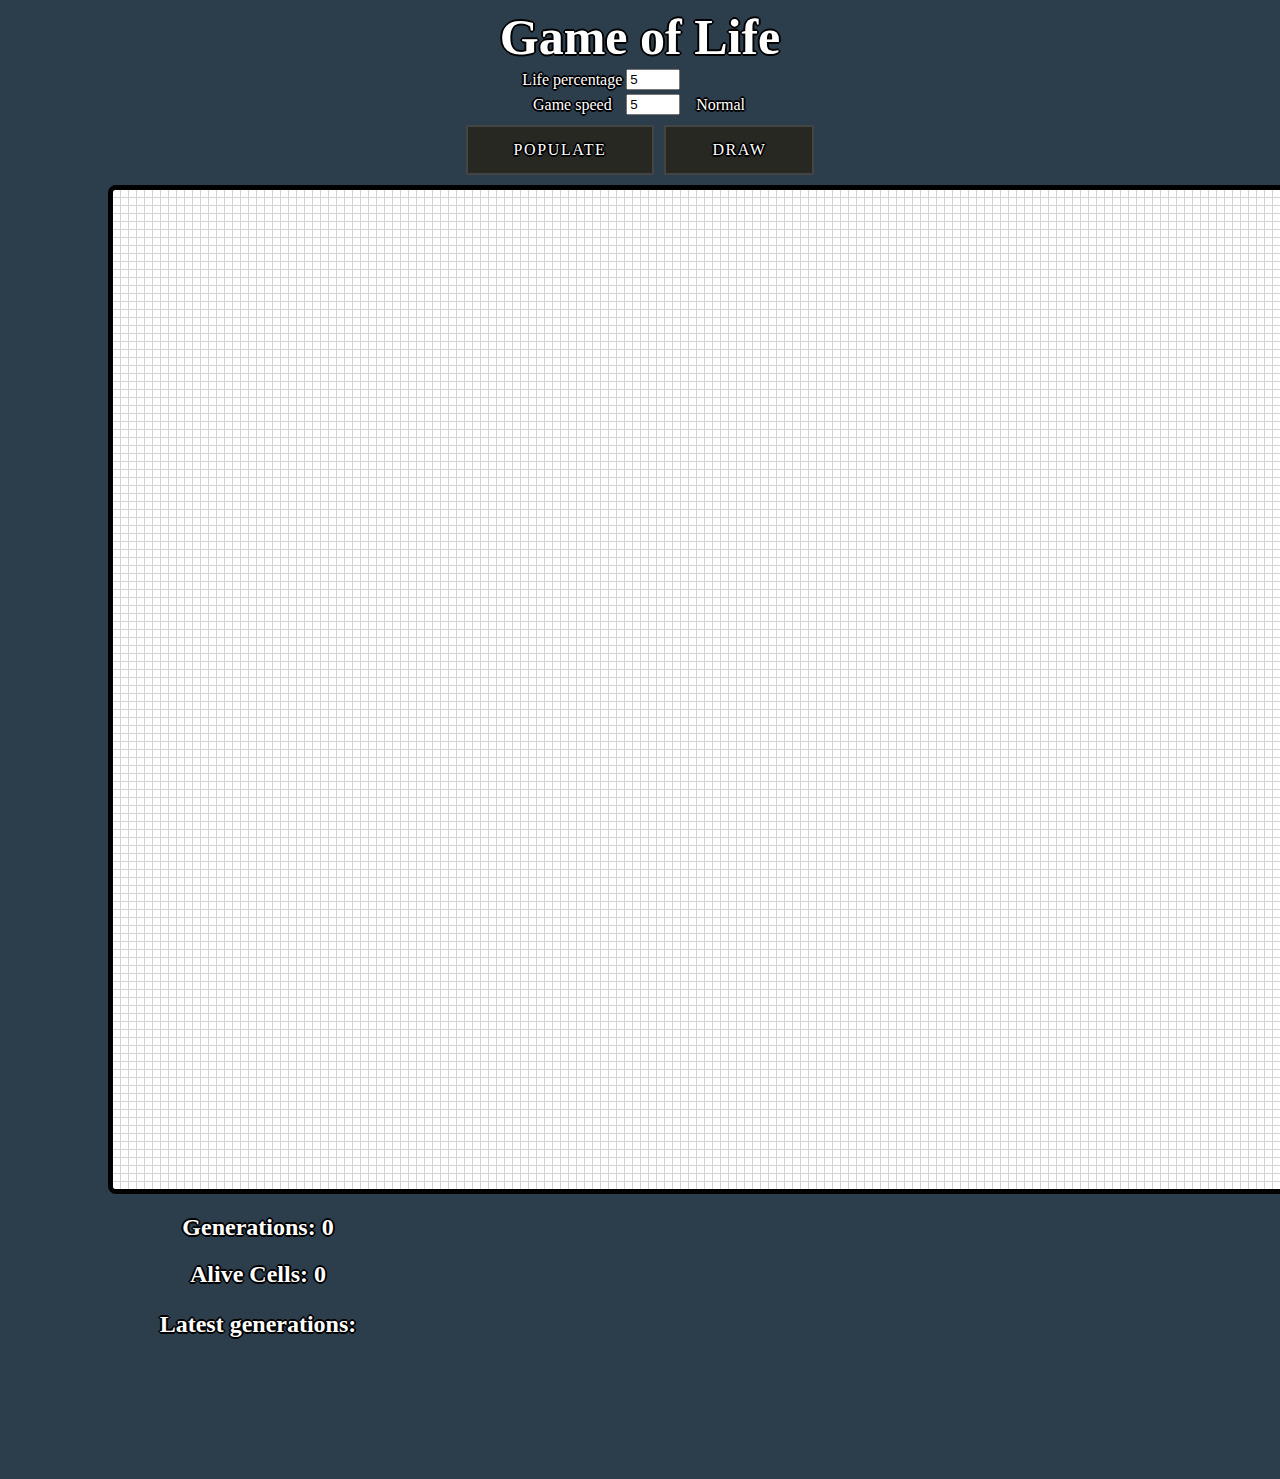
==== Version 3/Index.html @ e5ab0015 "Changed drawing to hold instead of click" ====
<!DOCTYPE html>
<html lang="en" dir="ltr">
  <head>
    <meta charset="utf-8">
    <meta name="viewport" content="width=device-width, initial-scale=1">
    <title>Game of life</title>
    <script type="module" src="Life.js"></script>
    <link rel="stylesheet" href="Life.css">
    <link rel="alternate" type="image/x-icon" href="./favicon.ico">
    <link rel="icon" type="image/gif" href="./images/favicon.gif">
  </head>
  <body>
    <div id="hjem" class="hjem">
      <div id="toppDiv" class="toppDiv">
        <h1>Game of Life</h1>
        <div id="inputChange" class="inputChange">
          <table>
            <tbody>
              <tr>
                <td><label for="lifePercent"><span class="textSpan">Life percentage</span></label></td>
                <td><input type="number" id="lifePercent" class="numberInput" name="lifePercent" value="5" min="1" max="50"></td>
                <td></td>
              </tr>
              <tr>
                <td><label for="speed"><span class="textSpan">Game speed</span></label></td>
                <td><input type="number" id="speed" class="numberInput" name="speed" value="5" min="1" max="9"></td>
                <td class="speedName"><span id="speedOutSpan" class="textSpan">Normal</span></td>
              </tr>
            </tbody>
          </table>
        </div>
        <div id="buttonDiv" class="buttonDiv">
          <button id="playBoxedKnapp" class="knapp hidden playBoxedKnapp" type="button" name="button"><span id="playBoxedSpan" class="buttonSpan">Play boxed</span><i></i></button>
          <button id="playInfinityKnapp" class="knapp hidden playInfinityKnapp" type="button" name="button"><span id="playInfinitySpan" class="buttonSpan">Play infinity</span><i></i></button>
          <button id="pauseKnapp" class="knapp hidden pauseKnapp" type="button" name="button"><span id="pauseSpan" class="buttonSpan">Pause</span><i></i></button>
          <button id="populateKnapp" class="knapp populateKnapp" type="button" name="button"><span id="populateSpan" class="buttonSpan">Populate</span><i></i></button>
          <button id="drawKnapp" class="knapp drawKnapp" type="button" name="button"><span id="drawSpan" class="buttonSpan">Draw</span><i></i></button>
        </div>
      </div>
      <div id="spillDiv" class="spillDiv">
        <div id="canvasDiv" class="canvasDiv">
          <canvas id="board" class="board" width="1999" height="999"></canvas>
        </div>
        <div id="infoDiv" class="infoDiv">
          <p id="generationsP" class="generationsP infoP"><span class="textSpan">Generations: </span><span id="generationsSpan" class="generationsSpan textSpan">0</span></p>
          <p id="aliveP" class="aliveP infoP"><span class="textSpan">Alive Cells: </span><span id="aliveSpan" class="aliveSpan textSpan">0</span></p>
          <p id="stabilizedP" class="stabilizedP infoP"><span id="stabilizedSpan" class="stabilizedSpan textSpan"></span></p>
          <div id="previousGenerationsDiv" class="previousGenerationsDiv">
            <table>
              <thead>
                <tr>
                  <th colspan="2"><span class="textSpan">Latest generations:</span></th>
                </tr>
              </thead>
              <tbody>
                <tr>
                  <td class="aliveCellTD"><span id="aliveCell19" class="aliveCell textSpan"></span></td>
                  <td class="aliveCellTD"><span id="aliveCell18" class="aliveCell textSpan"></span></td>
                </tr>
                <tr>
                  <td class="aliveCellTD"><span id="aliveCell17" class="aliveCell textSpan"></span></td>
                  <td class="aliveCellTD"><span id="aliveCell16" class="aliveCell textSpan"></span></td>
                </tr>
                <tr>
                  <td class="aliveCellTD"><span id="aliveCell15" class="aliveCell textSpan"></span></td>
                  <td class="aliveCellTD"><span id="aliveCell14" class="aliveCell textSpan"></span></td>
                </tr>
                <tr>
                  <td class="aliveCellTD"><span id="aliveCell13" class="aliveCell textSpan"></span></td>
                  <td class="aliveCellTD"><span id="aliveCell12" class="aliveCell textSpan"></span></td>
                </tr>
                <tr>
                  <td class="aliveCellTD"><span id="aliveCell11" class="aliveCell textSpan"></span></td>
                  <td class="aliveCellTD"><span id="aliveCell10" class="aliveCell textSpan"></span></td>
                </tr>
                <tr>
                  <td class="aliveCellTD"><span id="aliveCell9" class="aliveCell textSpan"></span></td>
                  <td class="aliveCellTD"><span id="aliveCell8" class="aliveCell textSpan"></span></td>
                </tr>
                <tr>
                  <td class="aliveCellTD"><span id="aliveCell7" class="aliveCell textSpan"></span></td>
                  <td class="aliveCellTD"><span id="aliveCell6" class="aliveCell textSpan"></span></td>
                </tr>
                <tr>
                  <td class="aliveCellTD"><span id="aliveCell5" class="aliveCell textSpan"></span></td>
                  <td class="aliveCellTD"><span id="aliveCell4" class="aliveCell textSpan"></span></td>
                </tr>
                <tr>
                  <td class="aliveCellTD"><span id="aliveCell3" class="aliveCell textSpan"></span></td>
                  <td class="aliveCellTD"><span id="aliveCell2" class="aliveCell textSpan"></span></td>
                </tr>
                <tr>
                  <td class="aliveCellTD"><span id="aliveCell1" class="aliveCell textSpan"></span></td>
                  <td class="aliveCellTD"><span id="aliveCell0" class="aliveCell textSpan"></span></td>
                </tr>
              </tbody>
            </table>
          </div>
        </div>
      </div>
    </div>
  </body>
</html>
---- Version 3/Life.css ----
* {
  -moz-box-sizing: border-box;
  -webkit-box-sizing: border-box;
  box-sizing: border-box;
}

body {
  background-color: #2C3E4C; /*Spruce Blue*/
}

h1 {
  color: #FFFFFF;
  font-family: "Comic Sans MS", "Comic Sans", cursive;
  font-size: 50px;
  margin: 0;
  text-shadow: 2px 0 #000000,
      -2px 0 #000000,
      0 2px #000000,
      0 -2px #000000,
      1px 1px #000000,
      -1px -1px #000000,
      1px -1px #000000,
      -1px 1px #000000;
}

h3 {
  margin: 5px;
}

span {
  font-family: "Comic Sans MS", "Comic Sans", bold;
  text-shadow: 2px 0 #000000,
    -2px 0 #000000,
    0 2px #000000,
    0 -2px #000000,
    1px 1px #000000,
    -1px -1px #000000,
    1px -1px #000000,
    -1px 1px #000000;
}

table {
  margin-left: auto;
  margin-right: auto;
}

th {
  font-size: 1.5em;
  margin-top: 0.83em;
  margin-bottom: 0.83em;
  margin-left: 0;
  margin-right: 0;
  font-weight: bold;
}

p {
  margin: 7px;
}

.hjem {
  align-items: center;
  left: auto;
  right: auto;
  text-align: center;
}

.knapp {
  margin-left: 3px;
  margin-right: 3px;
  margin-top: 7px;
  margin-bottom: 10px;
}

.hidden {
  display: none;
}

.numberInput {
  width: 4em;
}

.textSpan {
  color: #FFFFFF;
}

.buttonSpan {
  position: relative;
  z-index: 1;
}

.speedName {
  width: 76px;
}

.spillDiv {
  text-align: center;
}

.canvasDiv {
  background-color: #D3D3D3;
  border-color: #000000;
  border-radius: 8px;
  border-style: solid;
  border-width: 5px;
  float: left;
  overflow: hidden;
  min-width: fit-content;
  margin-left: 100px;
  border-spacing: 0;
  padding-bottom: 0;
  margin-bottom: 0;
  display: block;
}

.board {
  display: block;
  float: none;
}

.infoDiv {
  float: none;
  overflow: hidden;
  max-width: 500px;
  min-width: 150px;
}

.infoP {
  display: block;
  font-size: 1.5em;
  margin-top: 0.83em;
  margin-bottom: 0.83em;
  margin-left: 0;
  margin-right: 0;
  font-weight: bold;
}

.aliveCellTD {
  font-size: 1.17em;
  margin-top: 2em;
  margin-bottom: 2em;
  margin-left: 0;
  margin-right: 0;
  font-weight: bold;
  padding-top: 10px;
}

/* Button style thanks to: https://codepen.io/nuhmanpk/pen/XWqBrae */

:root {
    --clr: #0FF0FC;
}

button {
  position: relative;
  background: #444444;
  color: #FFFFFF;
  text-decoration: none;
  text-transform: uppercase;
  border: none;
  letter-spacing: 0.1rem;
  font-size: 1rem;
  padding: 1rem 3rem;
  transition: 0.2s;
}

button:hover {
  background: var(--clr);
  color: var(--clr);
  animation: box 3s infinite;
}

button::before {
  content: "";
  position: absolute;
  inset: 2px;
  background: #272822;
}

@keyframes box {
  0% {
    box-shadow: #27272C;
  }

  50% {
    box-shadow: 0 0 25px var(--clr);
  }

  100% {
    box-shadow: #27272C;
  }
}
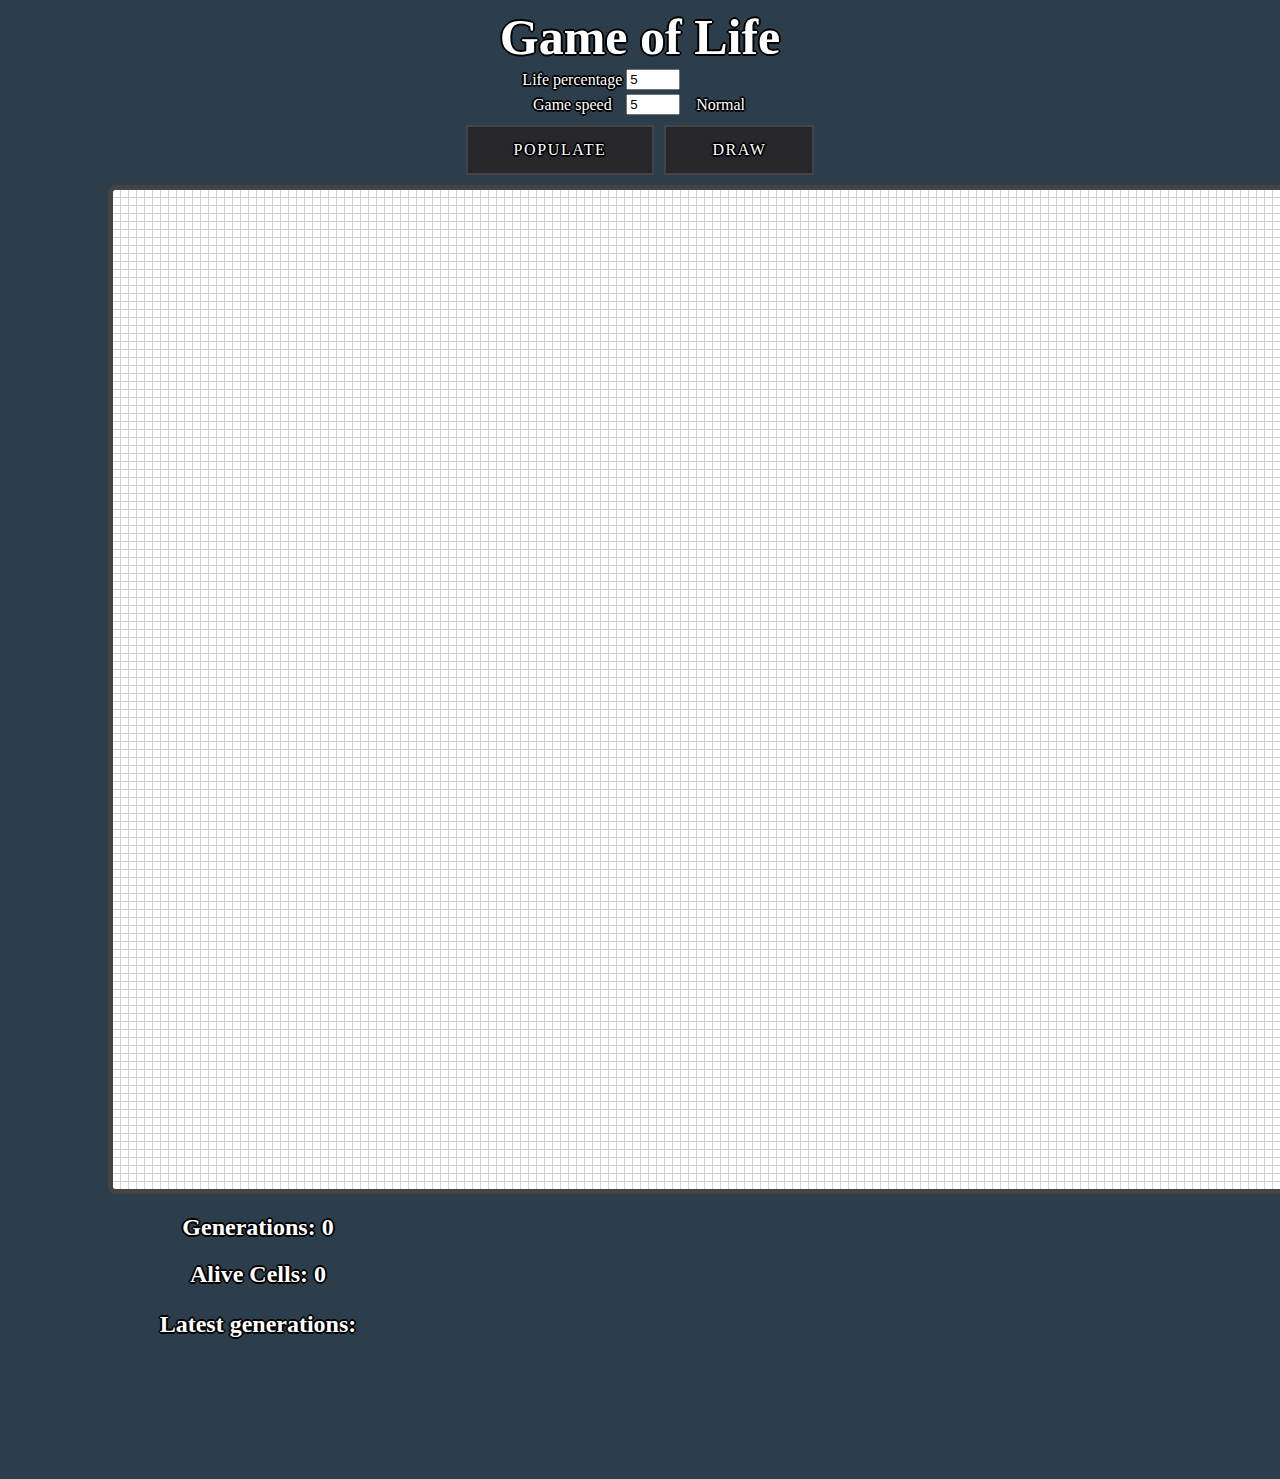
==== commit b909d41e: "Changed the previous gen list" ====
--- a/Version 3/Index.html
+++ b/Version 3/Index.html
@@ -37,7 +37,7 @@
           <button id="drawKnapp" class="knapp drawKnapp" type="button" name="button"><span id="drawSpan" class="buttonSpan">Draw</span><i></i></button>
         </div>
       </div>
-      <div id="spillDiv" class="spillDiv">
+      <div id="gameDiv" class="gameDiv">
         <div id="canvasDiv" class="canvasDiv">
           <canvas id="board" class="board" width="1999" height="999"></canvas>
         </div>
@@ -54,44 +54,44 @@
               </thead>
               <tbody>
                 <tr>
-                  <td class="aliveCellTD"><span id="aliveCell19" class="aliveCell textSpan"></span></td>
+                  <td class="aliveCellTD"><span id="aliveCell0" class="aliveCell textSpan"></span></td>
+                  <td class="aliveCellTD"><span id="aliveCell10" class="aliveCell textSpan"></span></td>
+                </tr>
+                <tr>
+                  <td class="aliveCellTD"><span id="aliveCell1" class="aliveCell textSpan"></span></td>
+                  <td class="aliveCellTD"><span id="aliveCell11" class="aliveCell textSpan"></span></td>
+                </tr>
+                <tr>
+                  <td class="aliveCellTD"><span id="aliveCell2" class="aliveCell textSpan"></span></td>
+                  <td class="aliveCellTD"><span id="aliveCell12" class="aliveCell textSpan"></span></td>
+                </tr>
+                <tr>
+                  <td class="aliveCellTD"><span id="aliveCell3" class="aliveCell textSpan"></span></td>
+                  <td class="aliveCellTD"><span id="aliveCell13" class="aliveCell textSpan"></span></td>
+                </tr>
+                <tr>
+                  <td class="aliveCellTD"><span id="aliveCell4" class="aliveCell textSpan"></span></td>
+                  <td class="aliveCellTD"><span id="aliveCell14" class="aliveCell textSpan"></span></td>
+                </tr>
+                <tr>
+                  <td class="aliveCellTD"><span id="aliveCell5" class="aliveCell textSpan"></span></td>
+                  <td class="aliveCellTD"><span id="aliveCell15" class="aliveCell textSpan"></span></td>
+                </tr>
+                <tr>
+                  <td class="aliveCellTD"><span id="aliveCell6" class="aliveCell textSpan"></span></td>
+                  <td class="aliveCellTD"><span id="aliveCell16" class="aliveCell textSpan"></span></td>
+                </tr>
+                <tr>
+                  <td class="aliveCellTD"><span id="aliveCell7" class="aliveCell textSpan"></span></td>
+                  <td class="aliveCellTD"><span id="aliveCell17" class="aliveCell textSpan"></span></td>
+                </tr>
+                <tr>
+                  <td class="aliveCellTD"><span id="aliveCell8" class="aliveCell textSpan"></span></td>
                   <td class="aliveCellTD"><span id="aliveCell18" class="aliveCell textSpan"></span></td>
                 </tr>
                 <tr>
-                  <td class="aliveCellTD"><span id="aliveCell17" class="aliveCell textSpan"></span></td>
-                  <td class="aliveCellTD"><span id="aliveCell16" class="aliveCell textSpan"></span></td>
-                </tr>
-                <tr>
-                  <td class="aliveCellTD"><span id="aliveCell15" class="aliveCell textSpan"></span></td>
-                  <td class="aliveCellTD"><span id="aliveCell14" class="aliveCell textSpan"></span></td>
-                </tr>
-                <tr>
-                  <td class="aliveCellTD"><span id="aliveCell13" class="aliveCell textSpan"></span></td>
-                  <td class="aliveCellTD"><span id="aliveCell12" class="aliveCell textSpan"></span></td>
-                </tr>
-                <tr>
-                  <td class="aliveCellTD"><span id="aliveCell11" class="aliveCell textSpan"></span></td>
-                  <td class="aliveCellTD"><span id="aliveCell10" class="aliveCell textSpan"></span></td>
-                </tr>
-                <tr>
                   <td class="aliveCellTD"><span id="aliveCell9" class="aliveCell textSpan"></span></td>
-                  <td class="aliveCellTD"><span id="aliveCell8" class="aliveCell textSpan"></span></td>
-                </tr>
-                <tr>
-                  <td class="aliveCellTD"><span id="aliveCell7" class="aliveCell textSpan"></span></td>
-                  <td class="aliveCellTD"><span id="aliveCell6" class="aliveCell textSpan"></span></td>
-                </tr>
-                <tr>
-                  <td class="aliveCellTD"><span id="aliveCell5" class="aliveCell textSpan"></span></td>
-                  <td class="aliveCellTD"><span id="aliveCell4" class="aliveCell textSpan"></span></td>
-                </tr>
-                <tr>
-                  <td class="aliveCellTD"><span id="aliveCell3" class="aliveCell textSpan"></span></td>
-                  <td class="aliveCellTD"><span id="aliveCell2" class="aliveCell textSpan"></span></td>
-                </tr>
-                <tr>
-                  <td class="aliveCellTD"><span id="aliveCell1" class="aliveCell textSpan"></span></td>
-                  <td class="aliveCellTD"><span id="aliveCell0" class="aliveCell textSpan"></span></td>
+                  <td class="aliveCellTD"><span id="aliveCell19" class="aliveCell textSpan"></span></td>
                 </tr>
               </tbody>
             </table>
--- a/Version 3/Life.css
+++ b/Version 3/Life.css
@@ -10,17 +10,17 @@
 
 h1 {
   color: #FFFFFF;
-  font-family: "Comic Sans MS", "Comic Sans", cursive;
+  font-family: "Comic Sans MS", "Comic Sans", bold;
   font-size: 50px;
   margin: 0;
   text-shadow: 2px 0 #000000,
-      -2px 0 #000000,
-      0 2px #000000,
-      0 -2px #000000,
-      1px 1px #000000,
-      -1px -1px #000000,
-      1px -1px #000000,
-      -1px 1px #000000;
+              -2px 0 #000000,
+              0 2px #000000,
+              0 -2px #000000,
+              1px 1px #000000,
+              -1px -1px #000000,
+              1px -1px #000000,
+              -1px 1px #000000;
 }
 
 h3 {
@@ -28,15 +28,16 @@
 }
 
 span {
+  color: #FFFFFF;
   font-family: "Comic Sans MS", "Comic Sans", bold;
   text-shadow: 2px 0 #000000,
-    -2px 0 #000000,
-    0 2px #000000,
-    0 -2px #000000,
-    1px 1px #000000,
-    -1px -1px #000000,
-    1px -1px #000000,
-    -1px 1px #000000;
+              -2px 0 #000000,
+              0 2px #000000,
+              0 -2px #000000,
+              1px 1px #000000,
+              -1px -1px #000000,
+              1px -1px #000000,
+              -1px 1px #000000;
 }
 
 table {
@@ -79,10 +80,6 @@
   width: 4em;
 }
 
-.textSpan {
-  color: #FFFFFF;
-}
-
 .buttonSpan {
   position: relative;
   z-index: 1;
@@ -92,13 +89,13 @@
   width: 76px;
 }
 
-.spillDiv {
+.gameDiv {
   text-align: center;
 }
 
 .canvasDiv {
   background-color: #D3D3D3;
-  border-color: #000000;
+  border-color: #444444;
   border-radius: 8px;
   border-style: solid;
   border-width: 5px;
@@ -144,11 +141,7 @@
   padding-top: 10px;
 }
 
-/* Button style thanks to: https://codepen.io/nuhmanpk/pen/XWqBrae */
-
-:root {
-    --clr: #0FF0FC;
-}
+/* Button style thanks to: https: //freefrontend.com/css-buttons/ & https: //codepen.io/nuhmanpk/pen/XWqBrae */
 
 button {
   position: relative;
@@ -164,8 +157,8 @@
 }
 
 button:hover {
-  background: var(--clr);
-  color: var(--clr);
+  background: #0FF0FC;
+  color: #0FF0FC;
   animation: box 3s infinite;
 }
 
@@ -173,19 +166,19 @@
   content: "";
   position: absolute;
   inset: 2px;
-  background: #272822;
+  background: #27272C;
 }
 
 @keyframes box {
   0% {
-    box-shadow: #27272C;
+    box-shadow: 0 0 25px #27272C;
   }
 
   50% {
-    box-shadow: 0 0 25px var(--clr);
+    box-shadow: 0 0 25px #0FF0FC;
   }
 
   100% {
-    box-shadow: #27272C;
+    box-shadow: 0 0 25px #27272C;
   }
 }